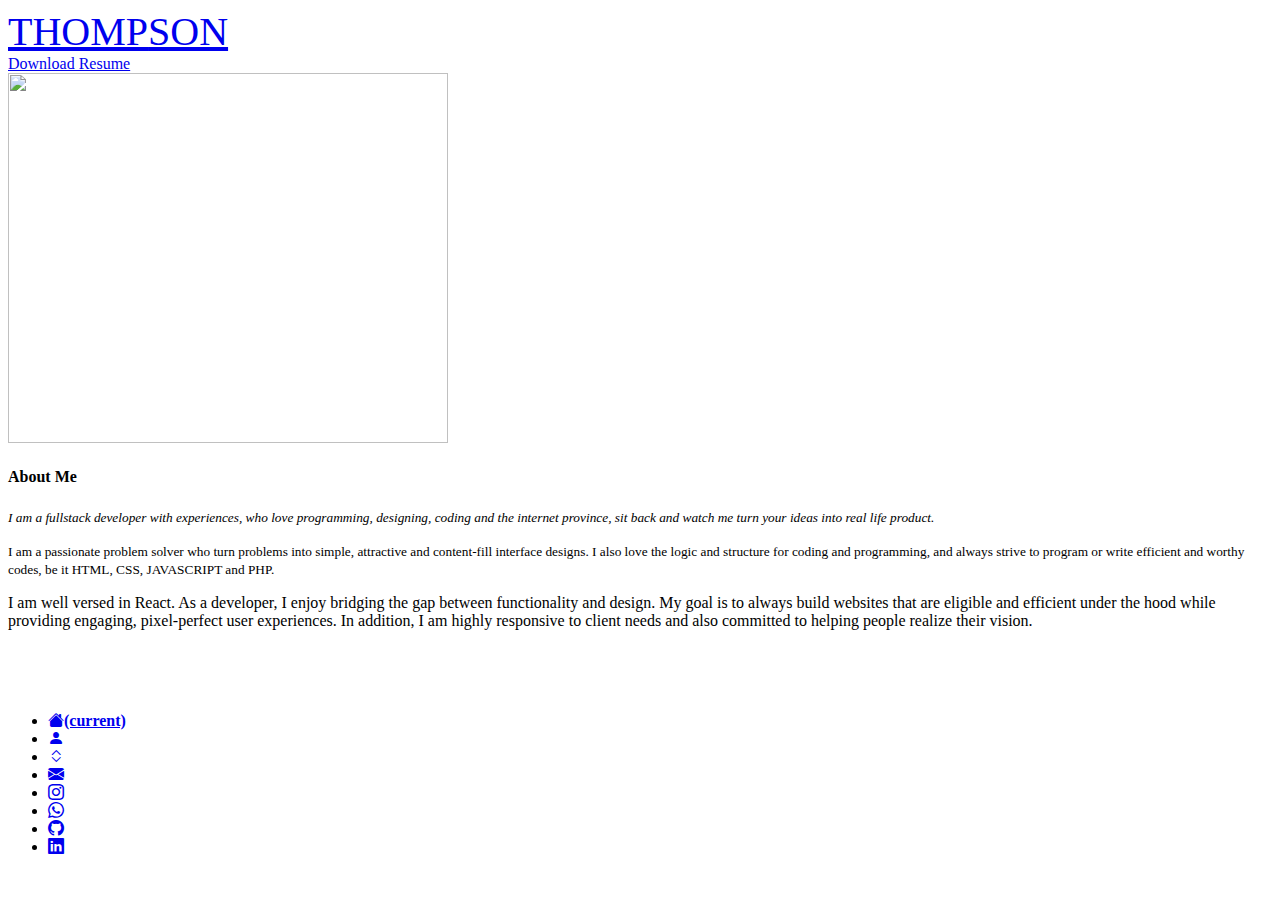
==== about.html @ d1dd4bd8 "correction" ====
<!DOCTYPE html>
<html lang="en">
<head>
    <meta charset="UTF-8">
    <meta http-equiv="X-UA-Compatible" content="IE=edge">
    <meta name="viewport" content="width=device-width, initial-scale=1.0">
    <title>Document</title>
    <link rel="stylesheet" href="https://cdn.jsdelivr.net/npm/bootstrap-icons@1.9.1/font/bootstrap-icons.css">
    <link rel="stylesheet" href="https://cdn.jsdelivr.net/npm/bootstrap@4.6.2/dist/css/bootstrap.min.css" integrity="sha384-xOolHFLEh07PJGoPkLv1IbcEPTNtaed2xpHsD9ESMhqIYd0nLMwNLD69Npy4HI+N" crossorigin="anonymous">
    <link rel="stylesheet" href="style.css">
</head>
<body class="bg-black text-white">

    <div class="container-fluid text-white sticky-top bg-black">
        <nav class="container navbar navbar-expand-lg navbar-light bg-black text-white">
            <a class="navbar-brand  text-white font-weight-bold" href="index.html" style="font-size: 40px;">THOMP<span class="text-primary">SON</span></a>
            <!-- <button class="navbar-toggler bg-primary" type="button" data-toggle="collapse" data-target="#navbarNavDropdown" aria-controls="navbarNavDropdown" aria-expanded="false" aria-label="Toggle navigation">
              <span class="navbar-toggler-icon"></span>
            </button> -->
            <div class="ml-auto">
              <a class="text-white bg-primary p-2 down text-decoration-none" href="resume.pdf"  download>Download Resume</a>
            </div>      
        </nav>
    </div>

    <section>
        <div class="container">
            <div class="row mt-5">
                <div class="col-md-6 mt-3">
                    <img src="./img/myw.png"  class="img-fluid ml-5 justify-content-center" width="440px" height="370px" alt="">
                </div>

                <div class="col-md-6 mt-3">
                   <h4 class="my-4  about">About Me</h4>
                   <i><small>I am a fullstack developer with experiences, who love programming, designing, coding and the internet province, sit back and watch me turn your ideas into real life product.<br></small></i>
                   <p class="my-4"><small>I am a passionate problem solver who turn problems into simple, attractive and content-fill interface designs. I also love the logic and structure for coding and programming, and always strive to program or write efficient and worthy codes, be it HTML, CSS, JAVASCRIPT and PHP.</small></p> 
                   <p>I am well versed in React. As a developer, I enjoy bridging the gap between functionality and design. My goal is to always build websites that are eligible and efficient under the hood while providing engaging, pixel-perfect user experiences. In addition, I am highly responsive to client needs and also committed to helping people realize their vision.</p>
                </div>
            </div>
        </div>
    </section>

    <div style="height: 50px;"></div>

    <div class="fixedtop">
    <div class="my-4  bordstyles" id="navbarNavDropdown">
      <ul class=" list-none d-flex-reverse d-md-flex">
        <li class="nav-item active text-white">
          <b><a class="nav-link text-white" href="index.html"><i class="bi bi-house-fill text-primary iconf"></i><span class="sr-only">(current)</span></a></b>
        </li>
        <li class="nav-item active">
          <b><a class="nav-link text-white" href="about.html"><i class="bi bi-person-fill text-muted iconf"></i></a></b>
        </li>
        <li class="nav-item active">
          <b><a class="nav-link text-white" href="course.html"><i class="bi bi-chevron-expand text-danger iconf"></i></a></b>
        </li>

        <li class="nav-item active">
          <b><a class="nav-link text-white" href="contact.html"><i class="bi bi-envelope-fill text-warning iconf"></i></a></b>
        </li>

        <li class="nav-item active">
          <b><a class="nav-link text-white" href="#"><i class="bi bi-instagram text-muted iconf"></i></a></b>
        </li>

        <li class="nav-item active">
          <b><a class="nav-link text-white" href="#"> <i class="bi bi-whatsapp text-primary iconf"></i></a></b>
        </li>  

        <li class="nav-item active">
          <b><a class="nav-link text-white" href="https://github.com/awokara"> <i class="bi bi-github text-danger iconf"></i></a></b>
        </li>

        <li class="nav-item active">
          <b><a class="nav-link text-white" href="#"> <i class="bi bi-linkedin text-warning iconf"></i></a></b>
        </li>
    </ul>
  </div>
</div>
    <script src="https://cdn.jsdelivr.net/npm/jquery@3.5.1/dist/jquery.slim.min.js" integrity="sha384-DfXdz2htPH0lsSSs5nCTpuj/zy4C+OGpamoFVy38MVBnE+IbbVYUew+OrCXaRkfj" crossorigin="anonymous"></script>
    <script src="https://cdn.jsdelivr.net/npm/bootstrap@4.6.2/dist/js/bootstrap.bundle.min.js" integrity="sha384-Fy6S3B9q64WdZWQUiU+q4/2Lc9npb8tCaSX9FK7E8HnRr0Jz8D6OP9dO5Vg3Q9ct" crossorigin="anonymous"></script>
</body>
</html>
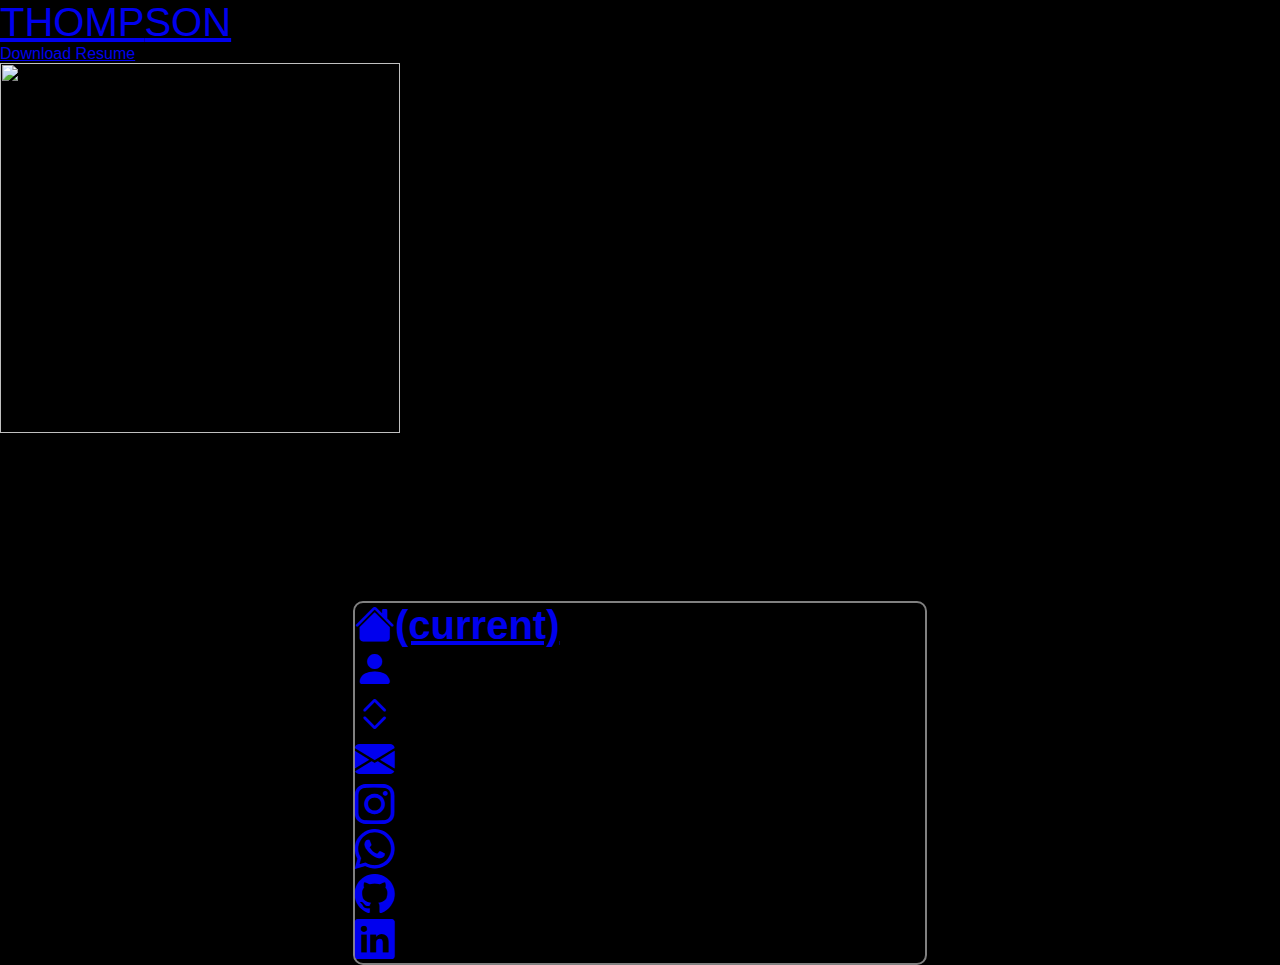
==== commit dcd19383: "correction" ====
--- a/about.html
+++ b/about.html
@@ -13,12 +13,12 @@
 
     <div class="container-fluid text-white sticky-top bg-black">
         <nav class="container navbar navbar-expand-lg navbar-light bg-black text-white">
-            <a class="navbar-brand  text-white font-weight-bold" href="index.html" style="font-size: 40px;">THOMP<span class="text-primary">SON</span></a>
+            <a class="navbar-brand  text-white font-weight-bold thom" href="index.html">THOMP<span class="text-primary">SON</span></a>
             <!-- <button class="navbar-toggler bg-primary" type="button" data-toggle="collapse" data-target="#navbarNavDropdown" aria-controls="navbarNavDropdown" aria-expanded="false" aria-label="Toggle navigation">
               <span class="navbar-toggler-icon"></span>
             </button> -->
             <div class="ml-auto">
-              <a class="text-white bg-primary p-2 down text-decoration-none" href="resume.pdf"  download>Download Resume</a>
+              <a class="text-white bg-primary p-2 down text-decoration-none res" href="resume.pdf"  download>Download Resume</a>
             </div>      
         </nav>
     </div>
@@ -27,7 +27,7 @@
         <div class="container">
             <div class="row mt-5">
                 <div class="col-md-6 mt-3">
-                    <img src="./img/myw.png"  class="img-fluid ml-5 justify-content-center" width="440px" height="370px" alt="">
+                    <img src="./img/myw.png"  class="img-fluid ml-5 justify-content-center" width="400px" height="370px" alt="">
                 </div>
 
                 <div class="col-md-6 mt-3">
@@ -44,7 +44,7 @@
 
     <div class="fixedtop">
     <div class="my-4  bordstyles" id="navbarNavDropdown">
-      <ul class=" list-none d-flex-reverse d-md-flex">
+      <ul class=" list-none d-flex-reverse d-md-flex thom">
         <li class="nav-item active text-white">
           <b><a class="nav-link text-white" href="index.html"><i class="bi bi-house-fill text-primary iconf"></i><span class="sr-only">(current)</span></a></b>
         </li>
--- a/style.css
+++ b/style.css
@@ -0,0 +1,207 @@
+*{
+    padding: 0;
+    margin: 0;
+    font-family: Verdana, Geneva, Tahoma, sans-serif;
+}
+
+.bg-black{
+    background: black;
+}
+.border1{
+    border:3px solid white;
+    border-radius: 100px;
+    margin: auto;
+    height: 120px;
+    width: 120px;
+}
+
+.thomp2{
+    display: flex;
+    justify-content: space-between;
+}
+
+.icon{
+    font-size: 15px;
+    gap: 15px;
+    justify-content: center;
+}
+
+.iconf{
+    font-size: 40px;
+}
+
+.icon2{
+    border: 0px solid;
+    border-radius: 5px;
+    background: gray;
+    height: 50px;
+    
+}
+.learnmore{
+    justify-content: center;
+    gap: 15px;
+}
+.about{border-bottom:1px solid; font-size: 20px;}
+
+.imgbord{border:0px solid white; border-radius: 20px;}
+
+.course1{
+    background-image: url('./img/98612213.jpg.webp');
+    background-repeat: no-repeat;
+    background-size: cover;
+    border:0px solid;
+    border-radius: 10px;
+    height:  193px;
+}
+
+.good2{
+    border:0px solid;
+    border-radius: 10px;
+    background-color: rgb(1, 1, 37);
+    /* width: 287px; */
+}
+
+.course2{
+    background-image: url('./img/UXUI.jpeg');
+    background-repeat: no-repeat;
+    background-size: cover;
+    border:0px solid;
+    border-radius: 10px;
+    height:  193px;
+}
+
+.course3{
+    background-image: url('./img/ui2.gif');
+    background-repeat: no-repeat;
+    background-size: cover;
+    border:0px solid;
+    border-radius: 10px;
+    height:  193px;
+}
+
+.list-none{
+    list-style-type: none;
+    justify-content: center;
+}
+
+.bordstyle{
+    border:2px solid gray;
+    border-radius: 10px;
+    width: 570px;
+    margin: auto;
+    padding: 0 100px;
+}
+.bordstyles{
+    border:2px solid gray;
+    border-radius: 10px;
+    width: 570px;
+    margin: auto;
+}
+.down{
+    border:0px solid;
+    border-radius: 5px;
+}
+
+.thom{
+    font-size: 40px;
+}
+.more{
+    display: none;
+}
+
+.insta1{
+    display: none;
+}
+
+.seicon{
+    border:0px solid;
+    border-radius: 10px;
+}
+/* .insta{
+    display: block;
+} */
+
+
+@media screen and (max-width:700px){
+    .bordstyles{
+        border:0px solid gray;
+        border-radius: 10px;
+        width: 70px;
+        background: rgba(10, 10, 10, 0.599);
+        position: absolute !important;
+        top: 150px !important;
+        margin: auto;
+        /* justify-content: center; */
+        /* align-items: center; */
+        text-align: center;
+    }
+
+    .res{
+        font-size: 12px;
+    }
+
+    .popup{
+        position: absolute;
+        right: 60px;
+        /* bottom: 5; */
+    }
+
+    .popup1{
+        position: absolute;
+        right: 60px;
+        bottom: 50px;
+    }
+
+    .fixedtop{
+        position: fixed;
+        top: 0;
+    }
+    .iconf{
+        font-size: 25px;
+    }
+
+    .bordstyle{
+        border:2px solid gray;
+        border-radius: 10px;
+        margin: auto;
+        width: 350px;
+        padding: 0 100px;
+    }
+
+    .iconbord{
+        border:0px solid blue;
+        border-radius: 10px;
+        height: 60px;
+        background: gray;
+
+    }
+
+   
+    .thom{
+        font-size: 21px;
+    }
+    .more{
+        display: block;
+        border: none;
+        margin-top: 10px;
+        /* width: 10px; */
+        /* font-size: 10px; */
+    }
+    .insta{
+        display: none;
+    }
+
+    .insta1{
+        display: block;
+    }
+} 
+.check{
+    background: rgb(80, 3, 3);
+    color: blue;
+}
+@media screen and (max-width:800px){
+    .user{
+        margin-top: 190px !important;
+    }
+  
+} 